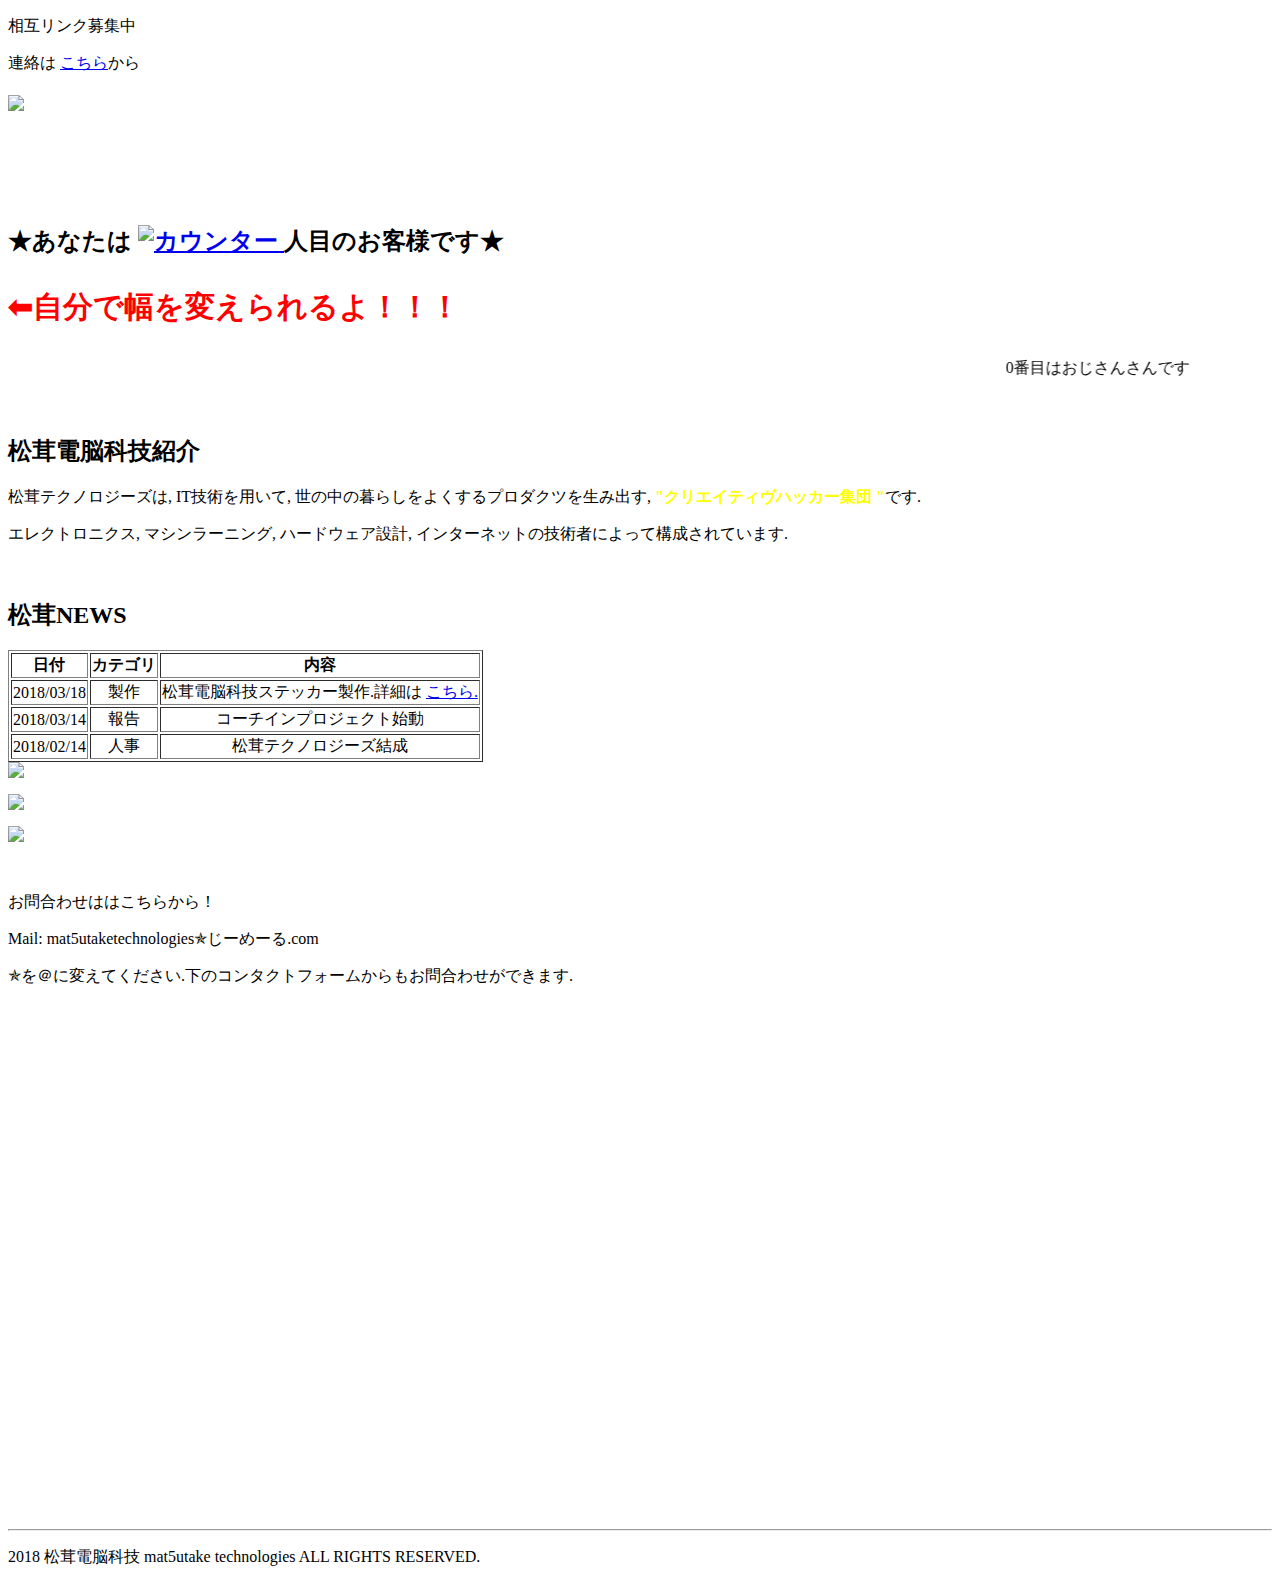
==== pages/contents.html @ d63d1d9b "[update] https対応したmailformとogpを設定" ====
<!DOCTYPE HTML PUBLIC "-//W3C//DTD HTML 4.01 Transitional//EN" "http://www.w3.org/TR/html4/loose.dtd">
<html lang="ja">

<head>
    <meta http-equiv="content-type" content="text/html; charset=UTF-8">
    <link rel="stylesheet" href="../styles/contents.css">
</head>

<body oncontextmenu="alert('右クリックは禁止です. '); return false;">
    <div id='first-view-ad-box'>
        <p class='blink' id='co-link'>
            相互リンク募集中
        </p>
        <p class='blink' id='nav-to-us'>
            連絡は
            <a href=" #contact-box ">こちら</a>から
        </p>
    </div>
    <h1 id='top-title'>
        <img src="../assets/title2.png ">
    </h1>
    <br>
    <br>
    <br>
    <br>
    <h2 id="kiriban">★あなたは
        <span>
            <script type="text/javascript " src="http://ct2.shinobi.jp/sc/1739179 "></script>
            <a href="http://ct2.shinobi.jp/gg/1739179 ">
                <img src="http://ct2.shinobi.jp/ll/1739179 " border="0 " alt="カウンター " />
            </a>
        </span>人目のお客様です★
    </h2>

    <p class='blink' style="color:red;font-size:30px ">
        <strong>⬅︎自分で幅を変えられるよ！！！</strong>
    </p>

    <div id='kiriban-background'>
        <marquee id='kiriban-marquee' scrollamount='10' behavior='alternate'>
            0番目はおじさんさんです
        </marquee>
    </div>
    <br>
    <br>
    <div id='self-introduction-box'>
        <h2 id='self-introduction-box-title'>松茸電脳科技紹介</h2>
        <p>松茸テクノロジーズは, IT技術を用いて, 世の中の暮らしをよくするプロダクツを生み出す,
            <strong style="color:yellow">"クリエイティヴハッカー集団 "</strong>です. </p>
        <p>エレクトロニクス, マシンラーニング, ハードウェア設計, インターネットの技術者によって構成されています. </p>
    </div>
    <br>

    <h2 id='news-box-title'>松茸NEWS</h2>
    <div id='news-box' style="text-align:center">
        <table border="1 ">
            <tr>
                <th>日付</th>
                <th>カテゴリ</th>
                <th>内容</th>
            </tr>
            <tr>
                <td>2018/03/18</td>
                <td>製作</td>
                <td>松茸電脳科技ステッカー製作.詳細は
                    <a href="./store.html">こちら.</a>
                </td>
            </tr>
            <tr>
                <td>2018/03/14</td>
                <td>報告</td>
                <td>コーチインプロジェクト始動</td>
            </tr>
            <tr>
                <td>2018/02/14</td>
                <td>人事</td>
                <td>松茸テクノロジーズ結成</td>
            </tr>

        </table>
    </div>
    <div class='ad-box-placeholder' id='ad-box-3'>
        <img src="../assets/blue_siru.gif " id='ad-3'>
    </div>

    <div id='ad-box'>
        <p>
            <img src="../assets/blue_siru.gif " id='ad_1'>
        </p>
        <p>
            <img src="../assets/blue_siru.gif " id='ad_2'>
        </p>
    </div>
    <br>
    <div id='contact-box'>
        <p>
            お問合わせははこちらから！
        </p>
        <p>
            Mail: mat5utaketechnologies✯じーめーる.com
        </p>
        <p>
            ✯を＠に変えてください.下のコンタクトフォームからもお問合わせができます.
        </p>
    </div>
    <br>
    <iframe src="https://ws.formzu.net/fgen/S65213103/" style="height: 500px; max-width: 620px; width: 100%; border: 0;"></iframe>
    <hr>
    <p id="footer">2018 松茸電脳科技 mat5utake technologies ALL RIGHTS RESERVED.</p>
</body>

</html>
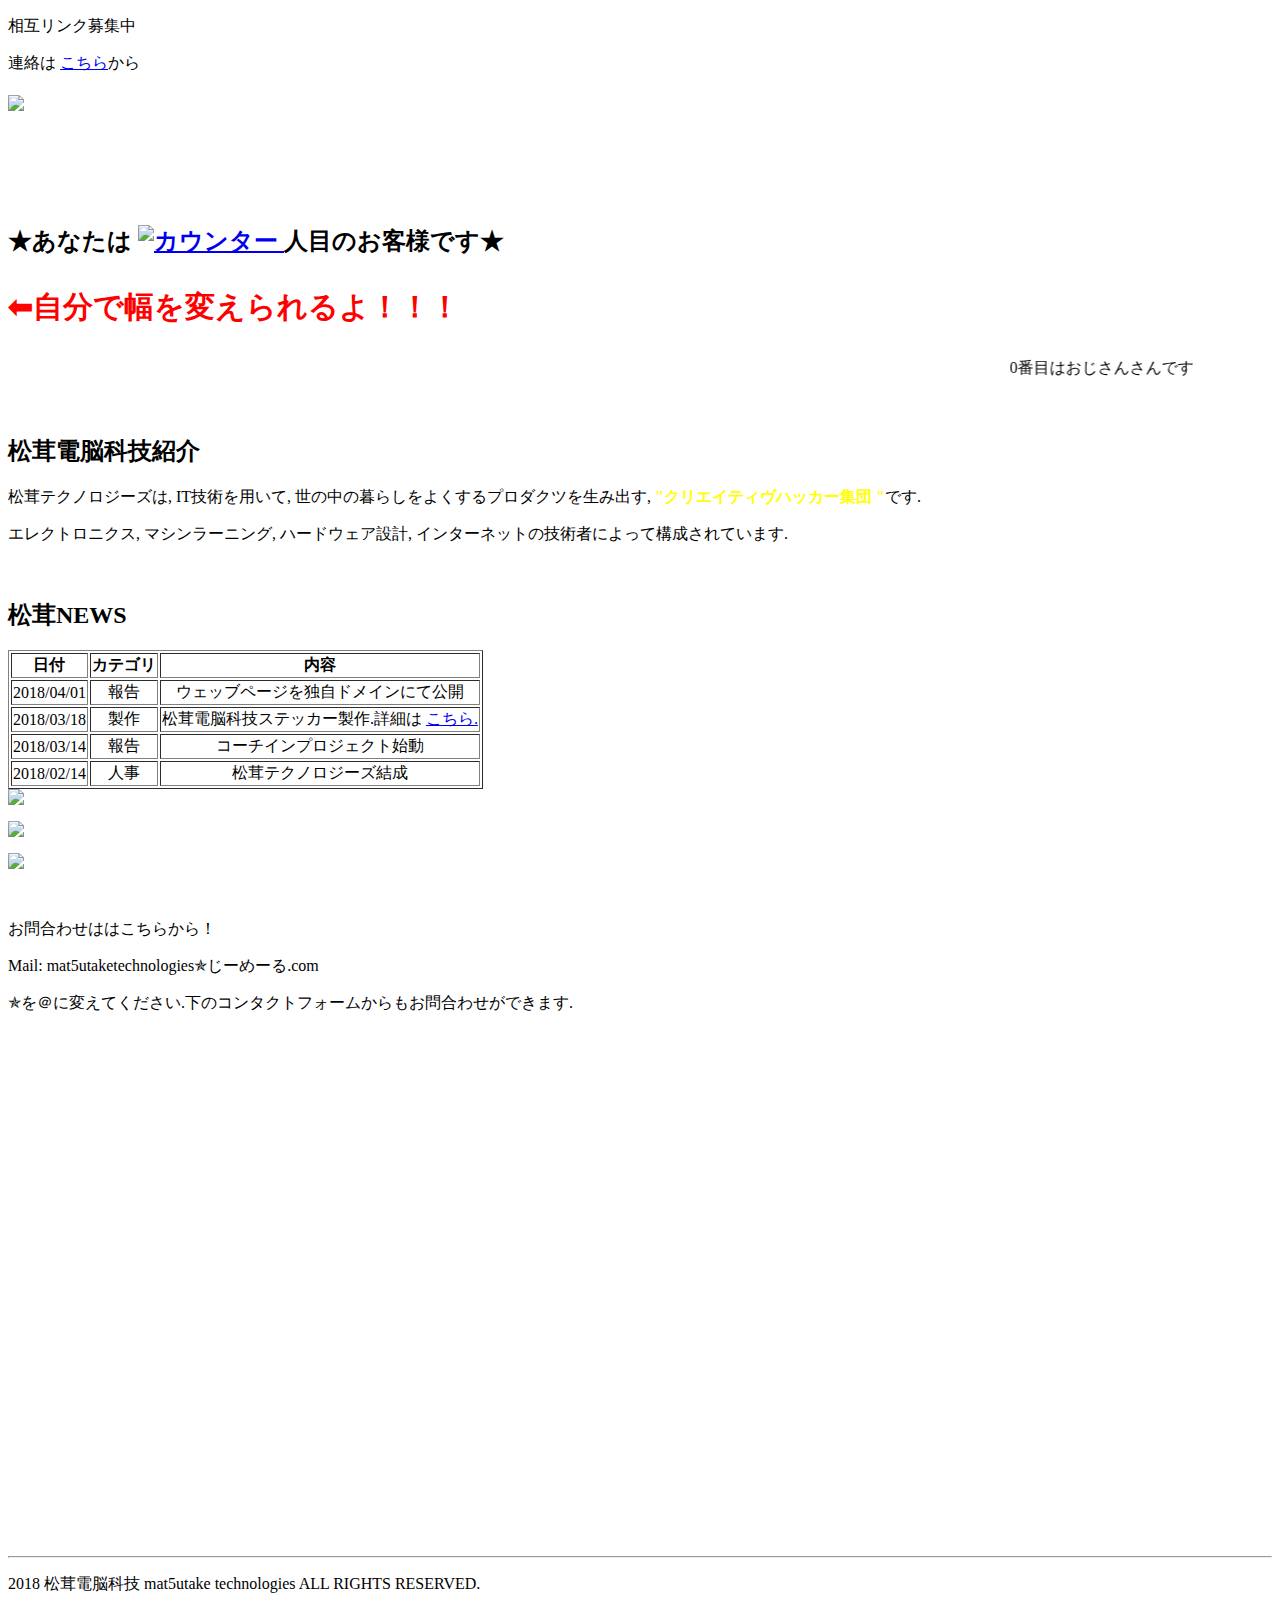
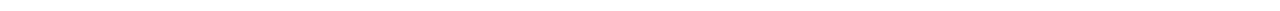
==== commit 8b22c47b: "Update contents.html" ====
--- a/pages/contents.html
+++ b/pages/contents.html
@@ -60,6 +60,12 @@
                 <th>内容</th>
             </tr>
             <tr>
+                <td>2018/04/01</td>
+                <td>報告</td>
+                <td>ウェッブページを独自ドメインにて公開</a>
+                </td>
+            </tr>
+            <tr>
                 <td>2018/03/18</td>
                 <td>製作</td>
                 <td>松茸電脳科技ステッカー製作.詳細は
@@ -109,4 +115,4 @@
     <p id="footer">2018 松茸電脳科技 mat5utake technologies ALL RIGHTS RESERVED.</p>
 </body>
 
-</html>+</html>
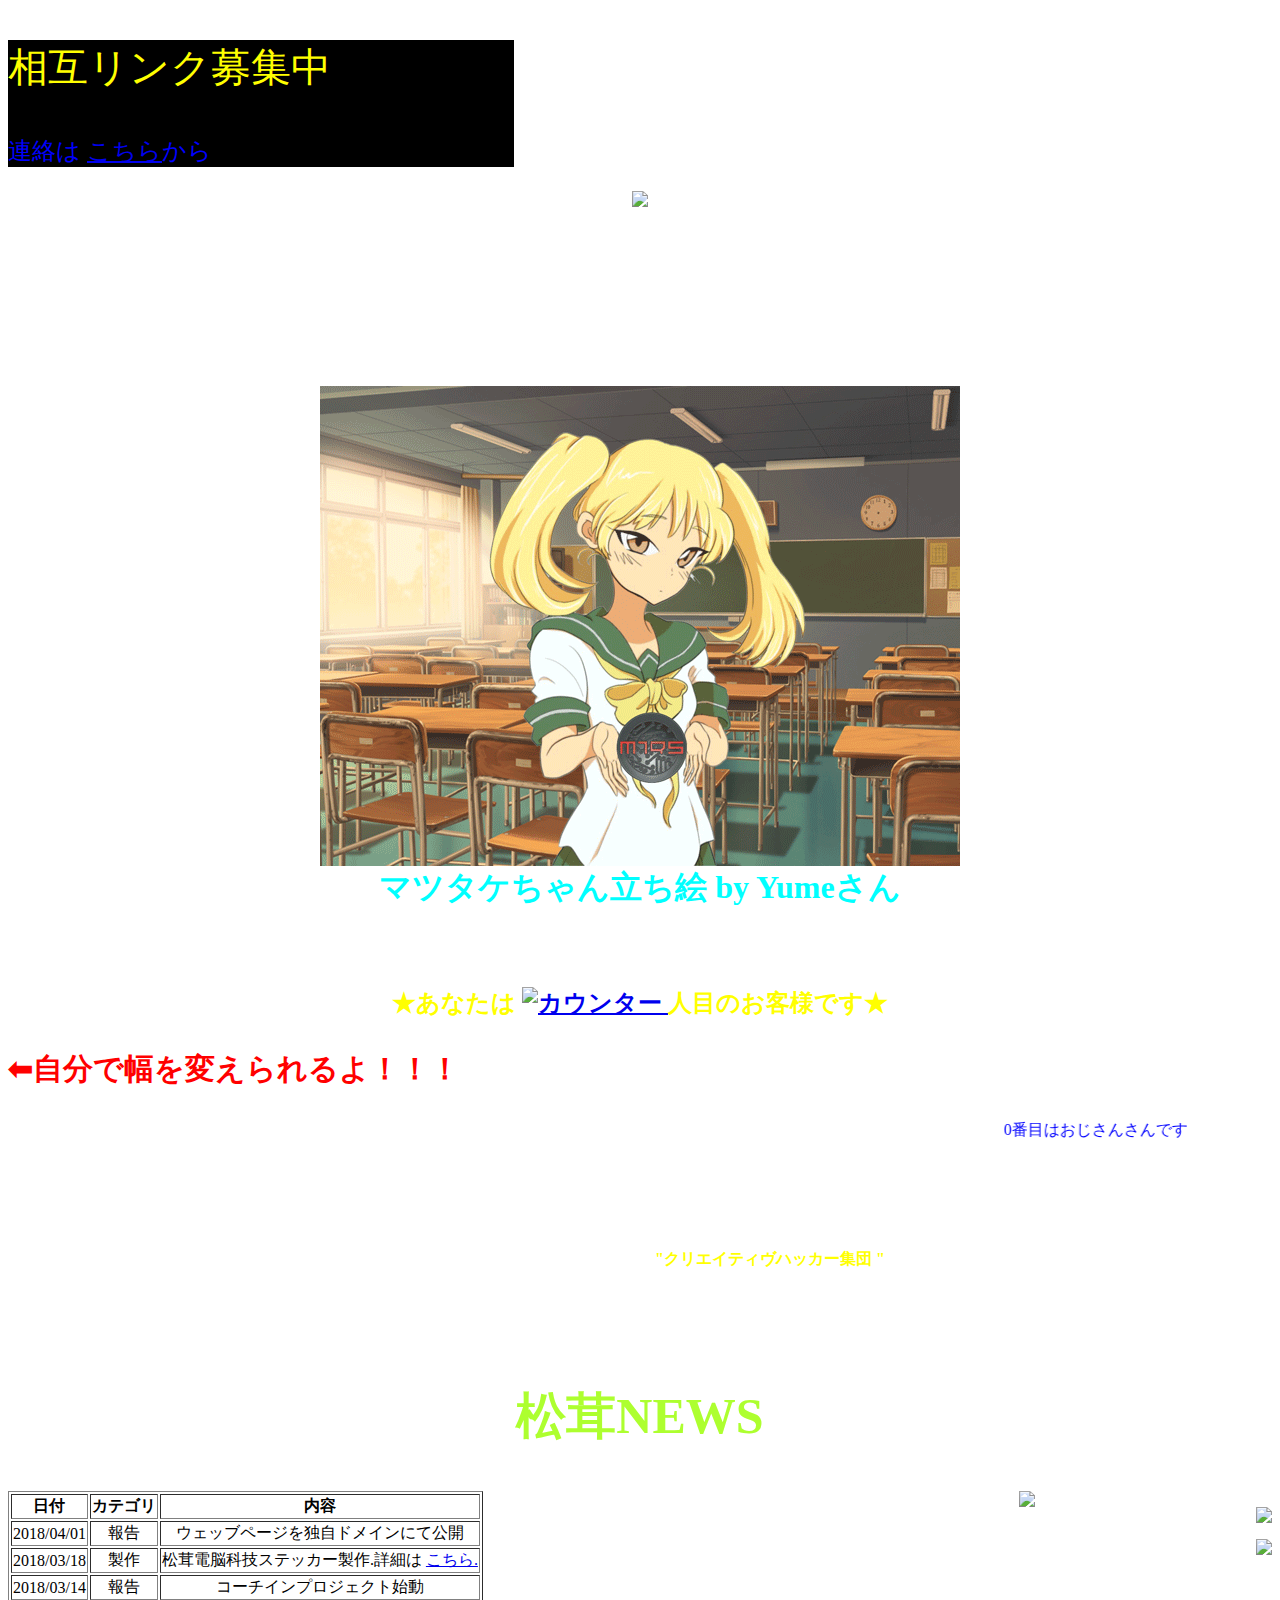
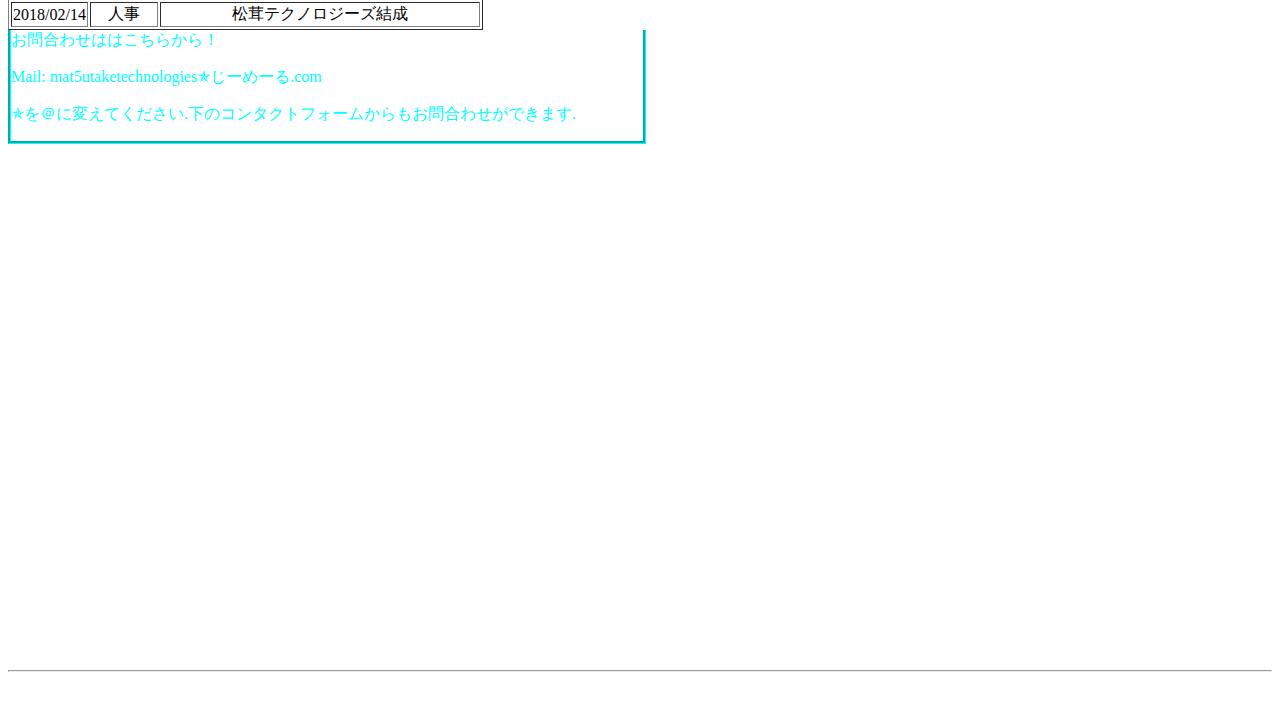
==== commit c5db97e5: "add illust" ====
--- a/pages/contents.html
+++ b/pages/contents.html
@@ -21,6 +21,13 @@
     </h1>
     <br>
     <br>
+    <br>
+    <br>
+    <h1 id='logo'>
+        <img src="../assets/matsutake.png ">
+        <br>
+        マツタケちゃん立ち絵 by Yumeさん
+      </h1>
     <br>
     <br>
     <h2 id="kiriban">★あなたは
--- a/styles/contents.css
+++ b/styles/contents.css
@@ -0,0 +1,101 @@
+body {
+  background-image: url("../assets/anime1.gif");
+  /* cursor: url("../assets/esp32.jpg"); */
+  cursor: move;
+}
+
+#co-link {
+  font-size: 40px;
+  color: yellow;
+}
+
+#nav-to-us {
+  color: blue;
+  font-size: 24px;
+}
+
+#top-title {
+  height: 80px;
+  text-align: center;
+  color: red;
+}
+#logo {
+  text-align: center;
+  color: aqua;
+}
+
+#first-view-ad-box {
+  background-color: black;
+  width: 40%;
+}
+
+#kiriban {
+  text-align: center;
+  color: yellow;
+}
+
+#kiriban-background {
+  text-align: center;
+  background-color: white;
+}
+
+#kiriban-marquee {
+  color: blue;
+}
+
+#news-box {
+  background-color: white;
+  width: 80%;
+  float: left;
+}
+
+#news-box-title {
+  font-size: 50px;
+  color: greenyellow;
+  text-align: center;
+}
+
+#self-introduction-box {
+  color: white;
+  clear: both;
+}
+
+#ad-box {
+  float: right;
+}
+
+#contact-box {
+  width: 50%;
+  border-style: groove;
+  border-color: aqua;
+  color: aqua;
+}
+
+@keyframes blink {
+  75% {
+    opacity: 0;
+  }
+}
+
+@-webkit-keyframes blink {
+  75% {
+    opacity: 0;
+  }
+}
+
+.blink {
+  animation: blink 0.15s step-end infinite;
+  -webkit-animation: blink 0.15s step-end infinite;
+}
+#ad-box-3 {
+  width: 15%;
+  float: left;
+}
+#ad-3 {
+  width: 100%;
+}
+
+#footer {
+    color: white;
+    clear: both;
+}
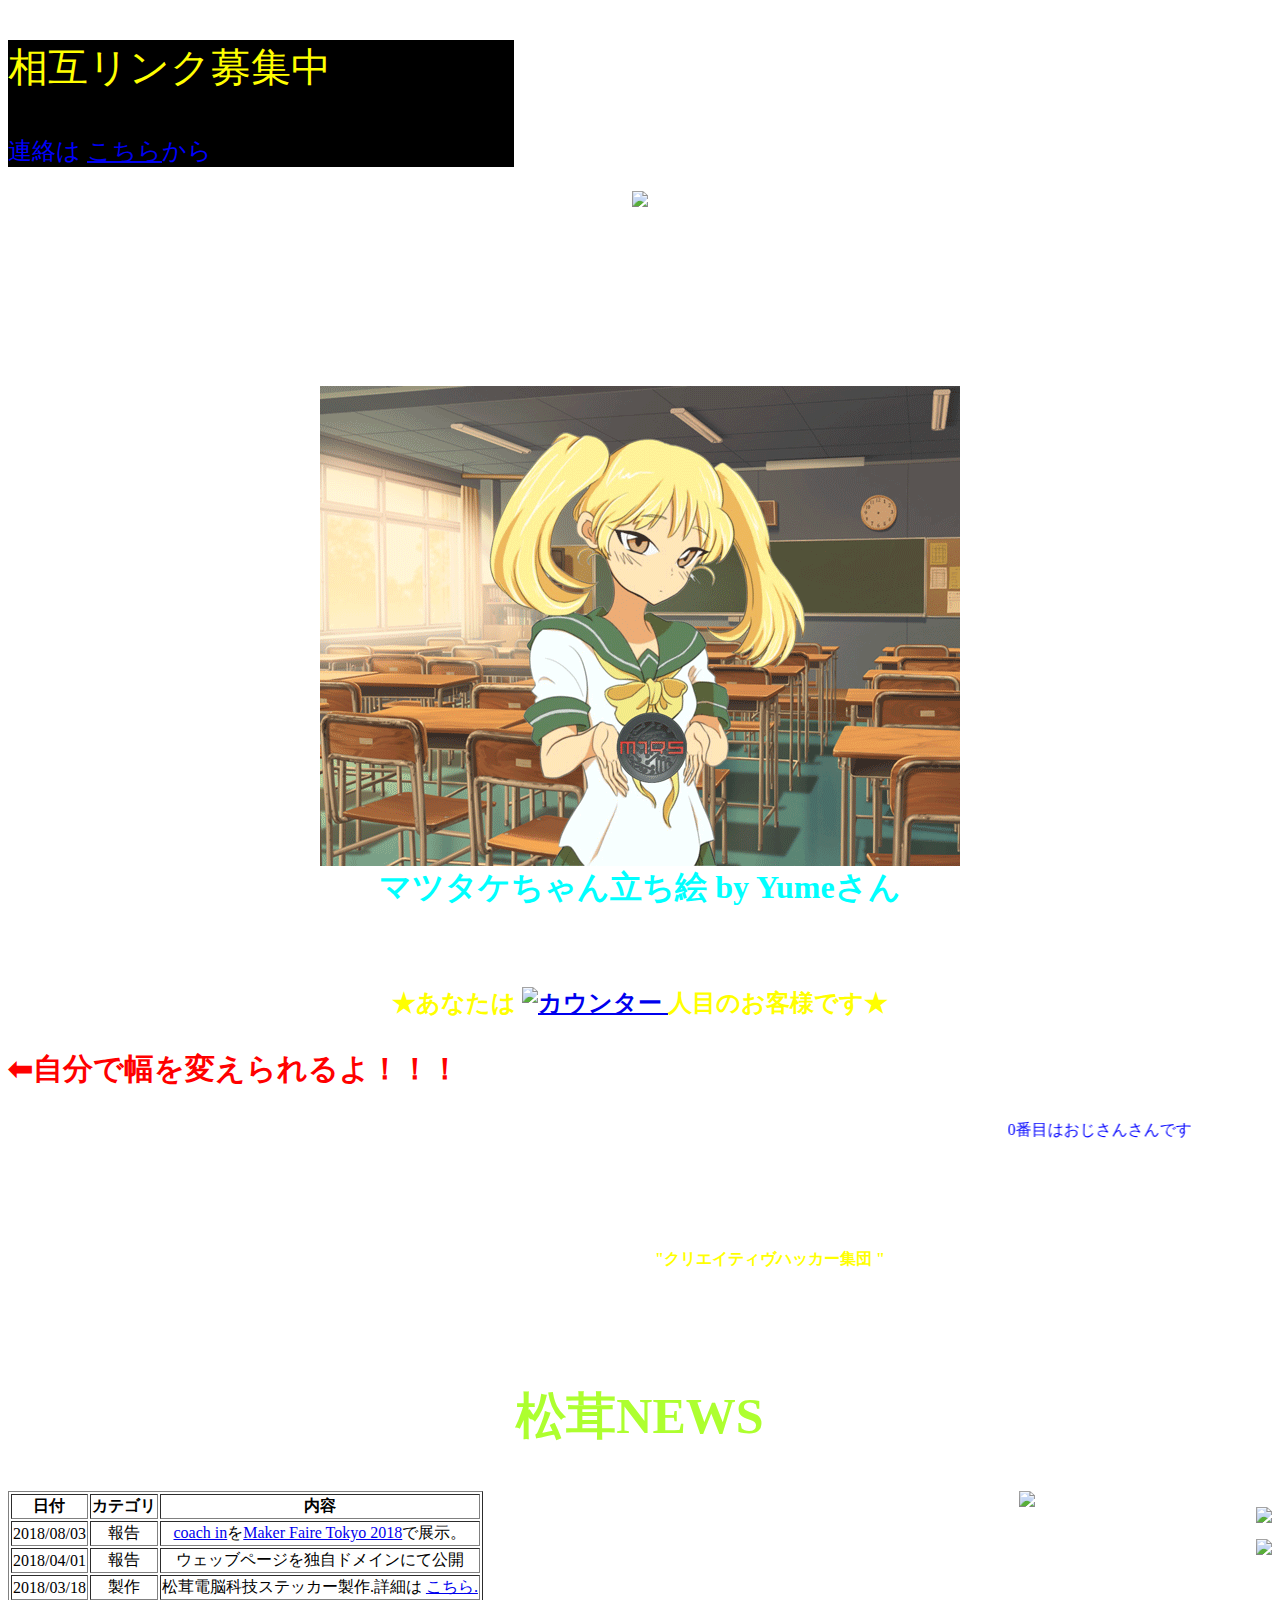
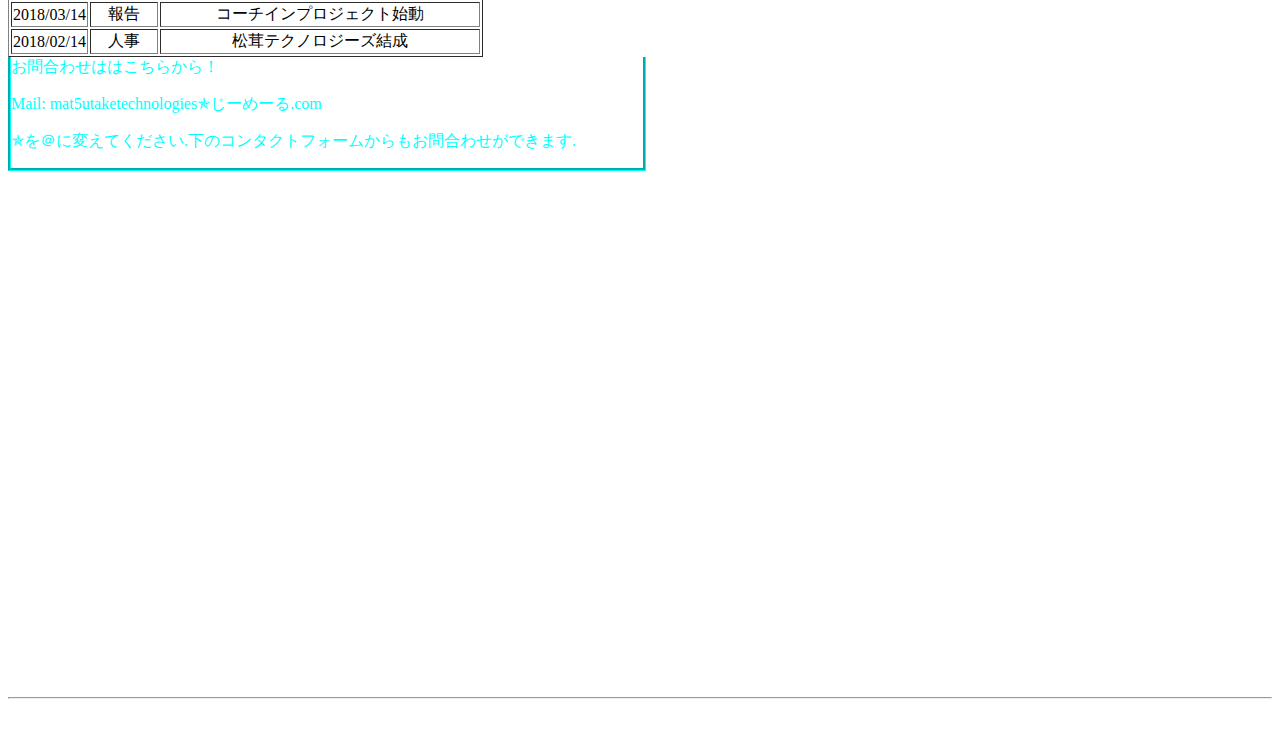
==== commit 3414cd45: "[update] newsを追加" ====
--- a/pages/contents.html
+++ b/pages/contents.html
@@ -67,6 +67,12 @@
                 <th>内容</th>
             </tr>
             <tr>
+                <td>2018/08/03</td>
+                <td>報告</td>
+                <td><a href='http://m19s-coach-in.sakura.ne.jp/' target="_blank">coach in</a>を<a href='http://makezine.jp/event/mft2018/' target="_blank">Maker Faire Tokyo 2018</a>で展示。
+                </td>
+            </tr>
+            <tr>
                 <td>2018/04/01</td>
                 <td>報告</td>
                 <td>ウェッブページを独自ドメインにて公開</a>
